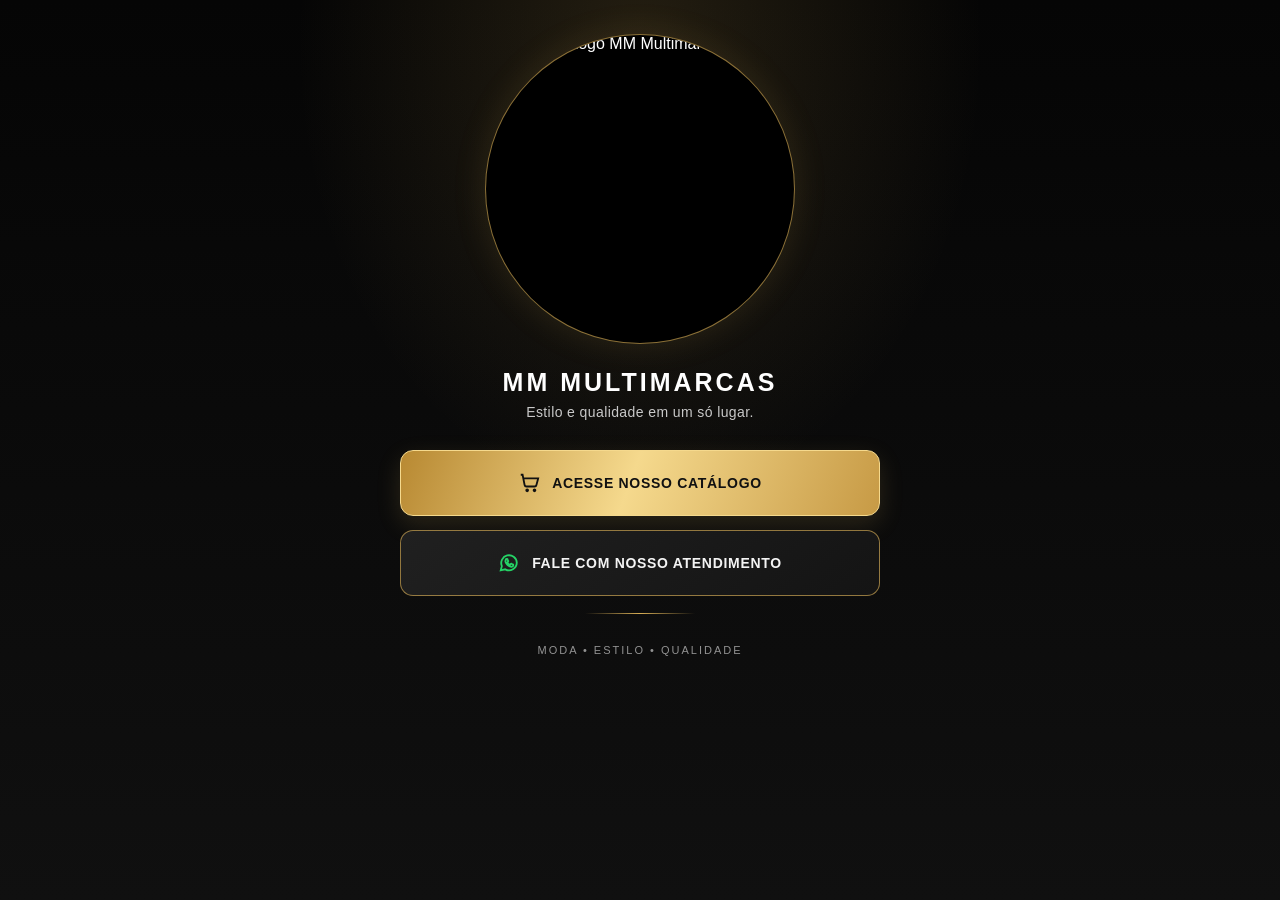
==== links/index.html @ 38c8669c "Adiciona página de links da MM Multimarcas" ====
<!DOCTYPE html>
<html lang="pt-BR">
<head>
<meta charset="UTF-8"><meta name="viewport" content="width=device-width, initial-scale=1.0">
<meta name="theme-color" content="#080808">
<meta name="description" content="MM Multimarcas — estilo e qualidade em um só lugar. Acesse nosso catálogo e fale com nosso atendimento.">
<title>MM Multimarcas | Links oficiais</title>
<style>
:root{--gold:#d6ad55;--gold-light:#f5d98d}
*{box-sizing:border-box}body{margin:0;min-height:100vh;color:#fff;background:radial-gradient(ellipse at 50% 5%,rgba(214,173,85,.15),transparent 38%),linear-gradient(180deg,#050505,#101010);font-family:Arial,Helvetica,sans-serif;display:flex;justify-content:center;padding:34px 18px 28px}
main{width:100%;max-width:480px;display:flex;flex-direction:column;align-items:center;text-align:center}
.logo-wrap{width:min(76vw,310px);aspect-ratio:1;overflow:hidden;border-radius:50%;border:1px solid rgba(214,173,85,.65);box-shadow:0 0 35px rgba(214,173,85,.12);background:#000}
.logo-wrap img{width:100%;height:100%;object-fit:cover;display:block}
h1{margin:24px 0 7px;font-size:25px;letter-spacing:3px;font-weight:800}
.tagline{margin:0 0 30px;color:#c9c9c9;font-size:14px;letter-spacing:.4px}
.links{width:100%;display:grid;gap:14px}
.link{min-height:66px;display:flex;align-items:center;justify-content:center;gap:12px;padding:17px 20px;border-radius:13px;text-decoration:none;font-weight:800;font-size:14px;letter-spacing:.7px;transition:transform .18s ease,filter .18s ease}
.link:hover{transform:translateY(-2px);filter:brightness(1.08)}
.primary{color:#111;background:linear-gradient(110deg,#b88932,#f5d98d 48%,#c79a45);border:1px solid #f5d98d;box-shadow:0 8px 25px rgba(214,173,85,.16)}
.secondary{color:#f4f4f4;background:linear-gradient(145deg,#202020,#141414);border:1px solid rgba(214,173,85,.65)}
.icon{width:22px;height:22px;flex:0 0 22px}
.note{margin-top:30px;color:#929292;font-size:11px;letter-spacing:2px}
.line{width:110px;height:1px;margin-top:17px;background:linear-gradient(90deg,transparent,var(--gold),transparent)}
@media(max-width:360px){h1{font-size:21px}.link{font-size:12px}}
</style></head>
<body><main>
<div class="logo-wrap"><img src="logo-mm.svg" alt="Logo MM Multimarcas"></div>
<h1>MM MULTIMARCAS</h1><p class="tagline">Estilo e qualidade em um só lugar.</p>
<nav class="links" aria-label="Links da MM Multimarcas">
<a class="link primary" href="https://mmmultimarcas.github.io/mm-multimarcas/" target="_blank" rel="noopener">
<svg class="icon" viewBox="0 0 24 24" fill="none" stroke="currentColor" stroke-width="2" aria-hidden="true"><path d="M3 3h2l2.2 11.2a2 2 0 0 0 2 1.6h8.9a2 2 0 0 0 2-1.6L22 7H6"/><circle cx="10" cy="20" r="1"/><circle cx="18" cy="20" r="1"/></svg>ACESSE NOSSO CATÁLOGO</a>
<a class="link secondary" href="https://api.whatsapp.com/send/?phone=556499380911&amp;text&amp;type=phone_number&amp;app_absent=0" target="_blank" rel="noopener">
<svg class="icon" viewBox="0 0 24 24" fill="none" stroke="#25D366" stroke-width="2" aria-hidden="true"><path d="M20.5 11.5a8.5 8.5 0 0 1-12.6 7.4L3 20l1.2-4.6A8.5 8.5 0 1 1 20.5 11.5Z"/><path d="M8.5 8.2c.3-.6.6-.6 1-.6h.4c.2 0 .4.1.5.4l.7 1.7c.1.2.1.4-.1.6l-.6.7c-.2.2-.2.4 0 .7.5.9 1.2 1.6 2.1 2.1.3.2.5.2.7 0l.8-.9c.2-.2.4-.2.7-.1l1.6.8c.3.1.4.3.4.5 0 .4-.2 1.1-.7 1.5-.5.4-1.1.6-1.7.5-1-.1-2.4-.7-3.8-1.9-1.2-1.1-2.1-2.4-2.3-3.4-.2-.8 0-1.6.3-2.1Z"/></svg>FALE COM NOSSO ATENDIMENTO</a>
</nav><div class="line"></div><p class="note">MODA • ESTILO • QUALIDADE</p>
</main></body></html>
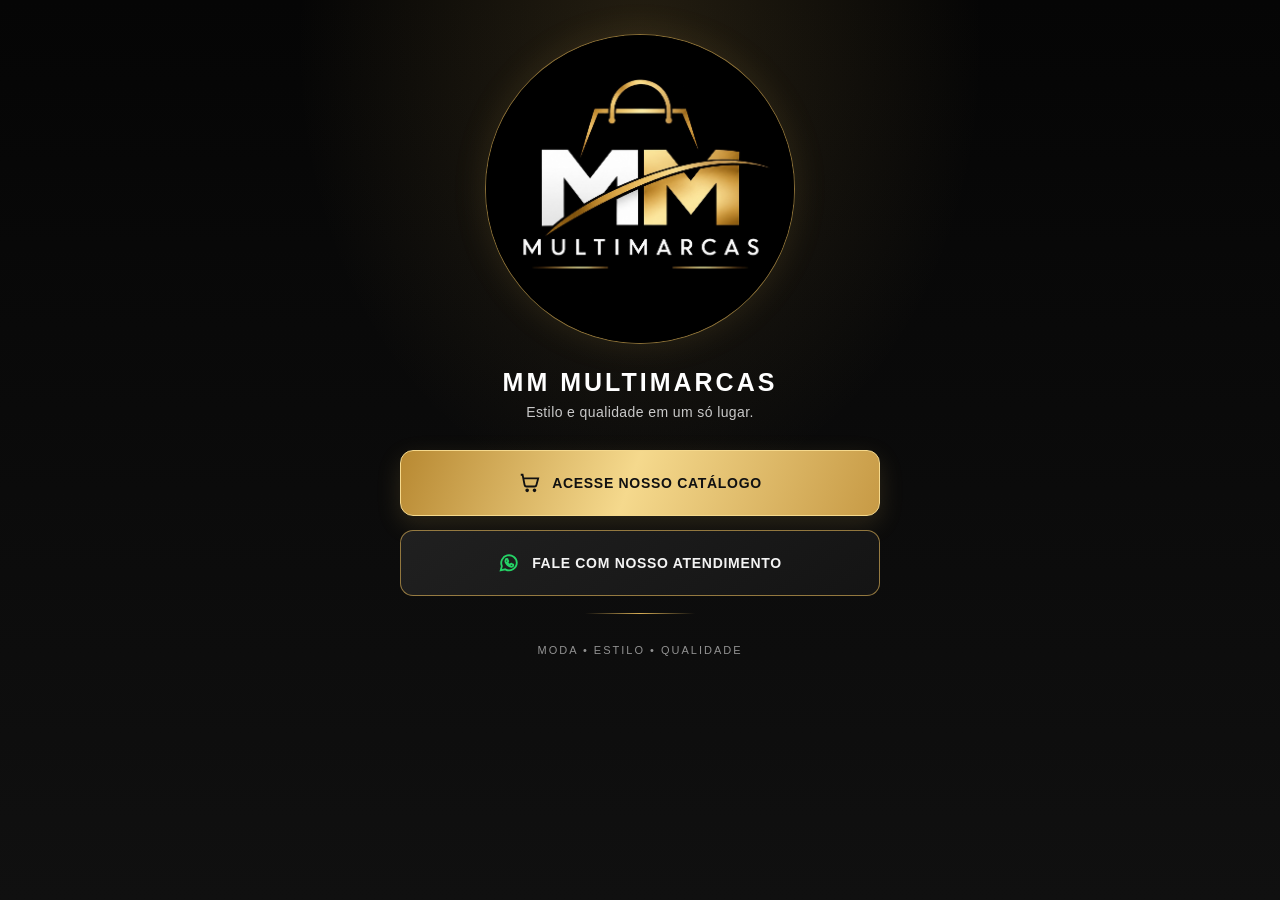
==== commit 9be96fe2: "Atualiza nome do arquivo da logo na página de links" ====
--- a/links/index.html
+++ b/links/index.html
@@ -24,7 +24,7 @@
 @media(max-width:360px){h1{font-size:21px}.link{font-size:12px}}
 </style></head>
 <body><main>
-<div class="logo-wrap"><img src="logo-mm.svg" alt="Logo MM Multimarcas"></div>
+<div class="logo-wrap"><img src="logo-mm.png.jpeg" alt="Logo MM Multimarcas"></div>
 <h1>MM MULTIMARCAS</h1><p class="tagline">Estilo e qualidade em um só lugar.</p>
 <nav class="links" aria-label="Links da MM Multimarcas">
 <a class="link primary" href="https://mmmultimarcas.github.io/mm-multimarcas/" target="_blank" rel="noopener">
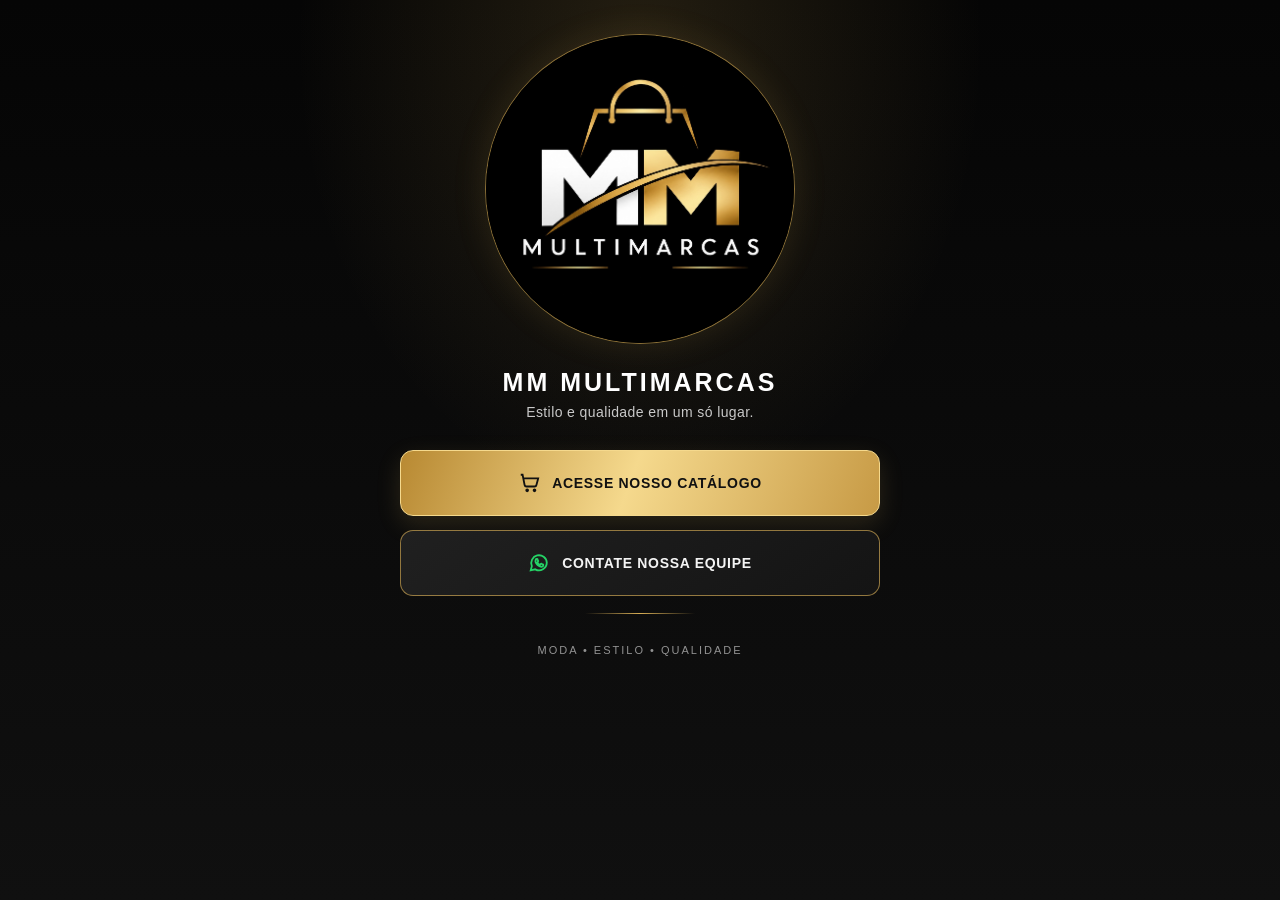
==== commit d6e0b893: "Torna mais formal o texto do botão de contato" ====
--- a/links/index.html
+++ b/links/index.html
@@ -3,7 +3,7 @@
 <head>
 <meta charset="UTF-8"><meta name="viewport" content="width=device-width, initial-scale=1.0">
 <meta name="theme-color" content="#080808">
-<meta name="description" content="MM Multimarcas — estilo e qualidade em um só lugar. Acesse nosso catálogo e fale com nosso atendimento.">
+<meta name="description" content="MM Multimarcas — estilo e qualidade em um só lugar. Acesse nosso catálogo e entre em contato com nossa equipe.">
 <title>MM Multimarcas | Links oficiais</title>
 <style>
 :root{--gold:#d6ad55;--gold-light:#f5d98d}
@@ -30,6 +30,6 @@
 <a class="link primary" href="https://mmmultimarcas.github.io/mm-multimarcas/" target="_blank" rel="noopener">
 <svg class="icon" viewBox="0 0 24 24" fill="none" stroke="currentColor" stroke-width="2" aria-hidden="true"><path d="M3 3h2l2.2 11.2a2 2 0 0 0 2 1.6h8.9a2 2 0 0 0 2-1.6L22 7H6"/><circle cx="10" cy="20" r="1"/><circle cx="18" cy="20" r="1"/></svg>ACESSE NOSSO CATÁLOGO</a>
 <a class="link secondary" href="https://api.whatsapp.com/send/?phone=556499380911&amp;text&amp;type=phone_number&amp;app_absent=0" target="_blank" rel="noopener">
-<svg class="icon" viewBox="0 0 24 24" fill="none" stroke="#25D366" stroke-width="2" aria-hidden="true"><path d="M20.5 11.5a8.5 8.5 0 0 1-12.6 7.4L3 20l1.2-4.6A8.5 8.5 0 1 1 20.5 11.5Z"/><path d="M8.5 8.2c.3-.6.6-.6 1-.6h.4c.2 0 .4.1.5.4l.7 1.7c.1.2.1.4-.1.6l-.6.7c-.2.2-.2.4 0 .7.5.9 1.2 1.6 2.1 2.1.3.2.5.2.7 0l.8-.9c.2-.2.4-.2.7-.1l1.6.8c.3.1.4.3.4.5 0 .4-.2 1.1-.7 1.5-.5.4-1.1.6-1.7.5-1-.1-2.4-.7-3.8-1.9-1.2-1.1-2.1-2.4-2.3-3.4-.2-.8 0-1.6.3-2.1Z"/></svg>FALE COM NOSSO ATENDIMENTO</a>
+<svg class="icon" viewBox="0 0 24 24" fill="none" stroke="#25D366" stroke-width="2" aria-hidden="true"><path d="M20.5 11.5a8.5 8.5 0 0 1-12.6 7.4L3 20l1.2-4.6A8.5 8.5 0 1 1 20.5 11.5Z"/><path d="M8.5 8.2c.3-.6.6-.6 1-.6h.4c.2 0 .4.1.5.4l.7 1.7c.1.2.1.4-.1.6l-.6.7c-.2.2-.2.4 0 .7.5.9 1.2 1.6 2.1 2.1.3.2.5.2.7 0l.8-.9c.2-.2.4-.2.7-.1l1.6.8c.3.1.4.3.4.5 0 .4-.2 1.1-.7 1.5-.5.4-1.1.6-1.7.5-1-.1-2.4-.7-3.8-1.9-1.2-1.1-2.1-2.4-2.3-3.4-.2-.8 0-1.6.3-2.1Z"/></svg>CONTATE NOSSA EQUIPE</a>
 </nav><div class="line"></div><p class="note">MODA • ESTILO • QUALIDADE</p>
 </main></body></html>
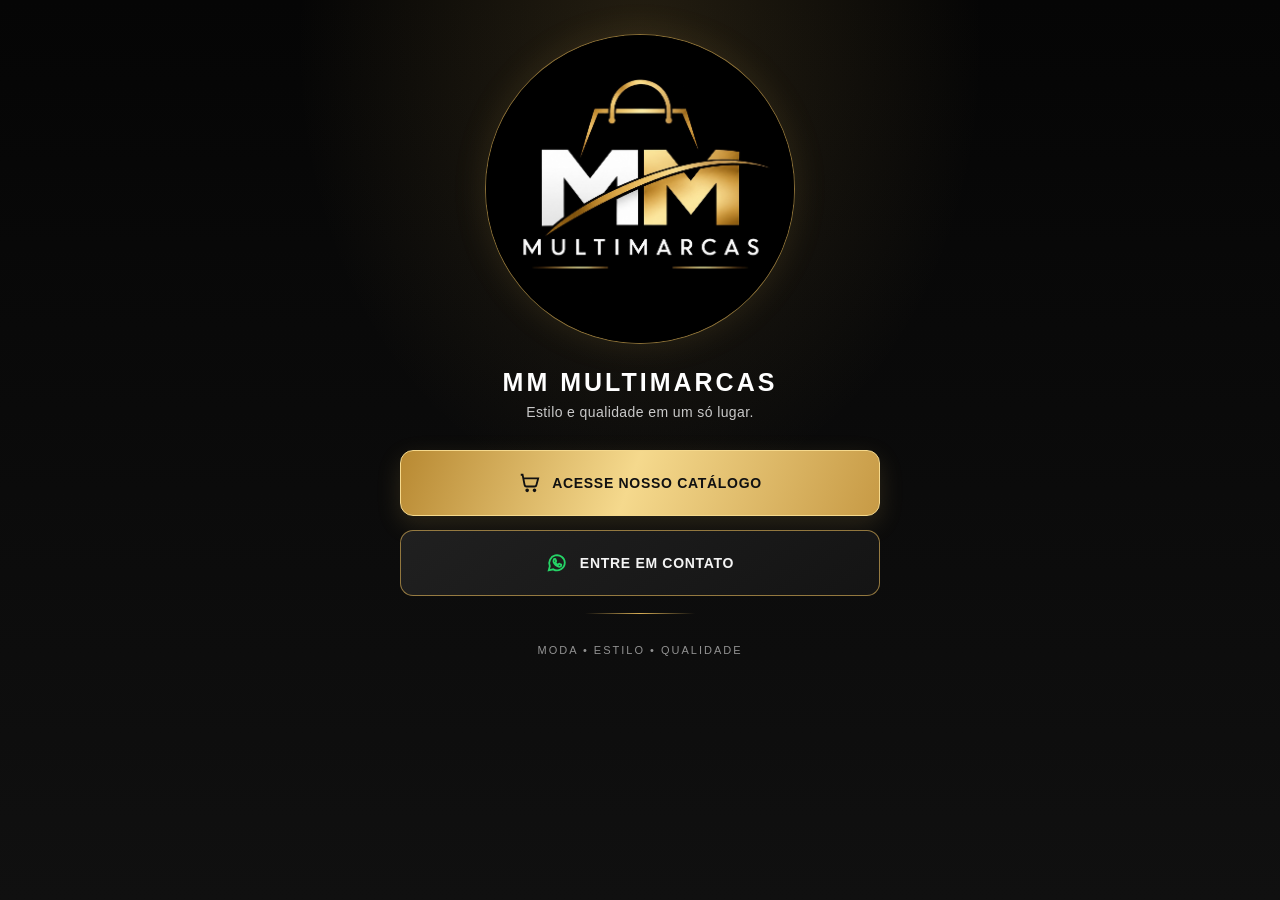
==== commit f32fb0da: "Ajusta botão de contato para linguagem neutra" ====
--- a/links/index.html
+++ b/links/index.html
@@ -3,7 +3,7 @@
 <head>
 <meta charset="UTF-8"><meta name="viewport" content="width=device-width, initial-scale=1.0">
 <meta name="theme-color" content="#080808">
-<meta name="description" content="MM Multimarcas — estilo e qualidade em um só lugar. Acesse nosso catálogo e entre em contato com nossa equipe.">
+<meta name="description" content="MM Multimarcas — estilo e qualidade em um só lugar. Acesse nosso catálogo e entre em contato conosco.">
 <title>MM Multimarcas | Links oficiais</title>
 <style>
 :root{--gold:#d6ad55;--gold-light:#f5d98d}
@@ -30,6 +30,6 @@
 <a class="link primary" href="https://mmmultimarcas.github.io/mm-multimarcas/" target="_blank" rel="noopener">
 <svg class="icon" viewBox="0 0 24 24" fill="none" stroke="currentColor" stroke-width="2" aria-hidden="true"><path d="M3 3h2l2.2 11.2a2 2 0 0 0 2 1.6h8.9a2 2 0 0 0 2-1.6L22 7H6"/><circle cx="10" cy="20" r="1"/><circle cx="18" cy="20" r="1"/></svg>ACESSE NOSSO CATÁLOGO</a>
 <a class="link secondary" href="https://api.whatsapp.com/send/?phone=556499380911&amp;text&amp;type=phone_number&amp;app_absent=0" target="_blank" rel="noopener">
-<svg class="icon" viewBox="0 0 24 24" fill="none" stroke="#25D366" stroke-width="2" aria-hidden="true"><path d="M20.5 11.5a8.5 8.5 0 0 1-12.6 7.4L3 20l1.2-4.6A8.5 8.5 0 1 1 20.5 11.5Z"/><path d="M8.5 8.2c.3-.6.6-.6 1-.6h.4c.2 0 .4.1.5.4l.7 1.7c.1.2.1.4-.1.6l-.6.7c-.2.2-.2.4 0 .7.5.9 1.2 1.6 2.1 2.1.3.2.5.2.7 0l.8-.9c.2-.2.4-.2.7-.1l1.6.8c.3.1.4.3.4.5 0 .4-.2 1.1-.7 1.5-.5.4-1.1.6-1.7.5-1-.1-2.4-.7-3.8-1.9-1.2-1.1-2.1-2.4-2.3-3.4-.2-.8 0-1.6.3-2.1Z"/></svg>CONTATE NOSSA EQUIPE</a>
+<svg class="icon" viewBox="0 0 24 24" fill="none" stroke="#25D366" stroke-width="2" aria-hidden="true"><path d="M20.5 11.5a8.5 8.5 0 0 1-12.6 7.4L3 20l1.2-4.6A8.5 8.5 0 1 1 20.5 11.5Z"/><path d="M8.5 8.2c.3-.6.6-.6 1-.6h.4c.2 0 .4.1.5.4l.7 1.7c.1.2.1.4-.1.6l-.6.7c-.2.2-.2.4 0 .7.5.9 1.2 1.6 2.1 2.1.3.2.5.2.7 0l.8-.9c.2-.2.4-.2.7-.1l1.6.8c.3.1.4.3.4.5 0 .4-.2 1.1-.7 1.5-.5.4-1.1.6-1.7.5-1-.1-2.4-.7-3.8-1.9-1.2-1.1-2.1-2.4-2.3-3.4-.2-.8 0-1.6.3-2.1Z"/></svg>ENTRE EM CONTATO</a>
 </nav><div class="line"></div><p class="note">MODA • ESTILO • QUALIDADE</p>
 </main></body></html>
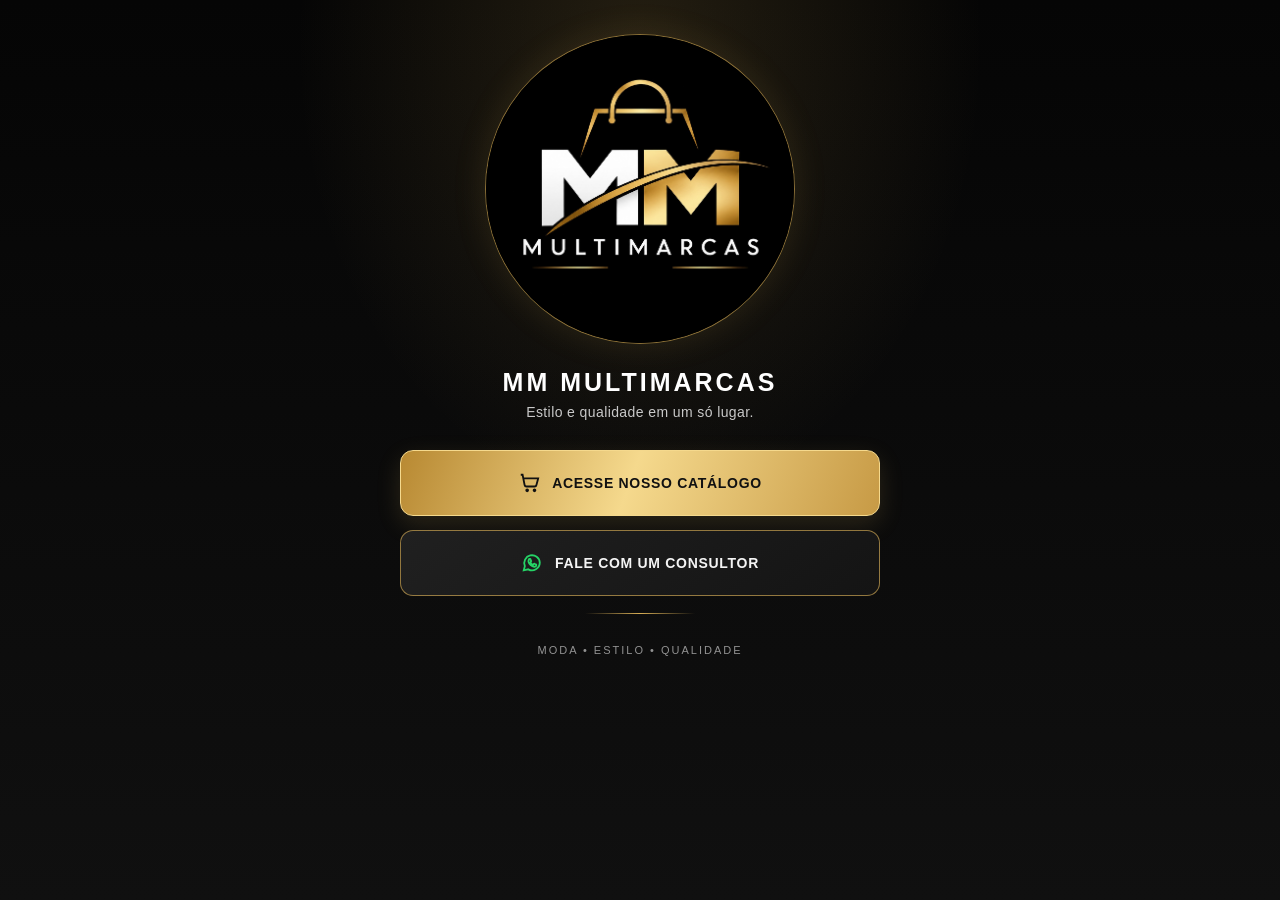
==== commit df71b5ba: "Atualiza botão para falar com um consultor" ====
--- a/links/index.html
+++ b/links/index.html
@@ -3,7 +3,7 @@
 <head>
 <meta charset="UTF-8"><meta name="viewport" content="width=device-width, initial-scale=1.0">
 <meta name="theme-color" content="#080808">
-<meta name="description" content="MM Multimarcas — estilo e qualidade em um só lugar. Acesse nosso catálogo e entre em contato conosco.">
+<meta name="description" content="MM Multimarcas — estilo e qualidade em um só lugar. Acesse nosso catálogo e fale com um consultor.">
 <title>MM Multimarcas | Links oficiais</title>
 <style>
 :root{--gold:#d6ad55;--gold-light:#f5d98d}
@@ -30,6 +30,6 @@
 <a class="link primary" href="https://mmmultimarcas.github.io/mm-multimarcas/" target="_blank" rel="noopener">
 <svg class="icon" viewBox="0 0 24 24" fill="none" stroke="currentColor" stroke-width="2" aria-hidden="true"><path d="M3 3h2l2.2 11.2a2 2 0 0 0 2 1.6h8.9a2 2 0 0 0 2-1.6L22 7H6"/><circle cx="10" cy="20" r="1"/><circle cx="18" cy="20" r="1"/></svg>ACESSE NOSSO CATÁLOGO</a>
 <a class="link secondary" href="https://api.whatsapp.com/send/?phone=556499380911&amp;text&amp;type=phone_number&amp;app_absent=0" target="_blank" rel="noopener">
-<svg class="icon" viewBox="0 0 24 24" fill="none" stroke="#25D366" stroke-width="2" aria-hidden="true"><path d="M20.5 11.5a8.5 8.5 0 0 1-12.6 7.4L3 20l1.2-4.6A8.5 8.5 0 1 1 20.5 11.5Z"/><path d="M8.5 8.2c.3-.6.6-.6 1-.6h.4c.2 0 .4.1.5.4l.7 1.7c.1.2.1.4-.1.6l-.6.7c-.2.2-.2.4 0 .7.5.9 1.2 1.6 2.1 2.1.3.2.5.2.7 0l.8-.9c.2-.2.4-.2.7-.1l1.6.8c.3.1.4.3.4.5 0 .4-.2 1.1-.7 1.5-.5.4-1.1.6-1.7.5-1-.1-2.4-.7-3.8-1.9-1.2-1.1-2.1-2.4-2.3-3.4-.2-.8 0-1.6.3-2.1Z"/></svg>ENTRE EM CONTATO</a>
+<svg class="icon" viewBox="0 0 24 24" fill="none" stroke="#25D366" stroke-width="2" aria-hidden="true"><path d="M20.5 11.5a8.5 8.5 0 0 1-12.6 7.4L3 20l1.2-4.6A8.5 8.5 0 1 1 20.5 11.5Z"/><path d="M8.5 8.2c.3-.6.6-.6 1-.6h.4c.2 0 .4.1.5.4l.7 1.7c.1.2.1.4-.1.6l-.6.7c-.2.2-.2.4 0 .7.5.9 1.2 1.6 2.1 2.1.3.2.5.2.7 0l.8-.9c.2-.2.4-.2.7-.1l1.6.8c.3.1.4.3.4.5 0 .4-.2 1.1-.7 1.5-.5.4-1.1.6-1.7.5-1-.1-2.4-.7-3.8-1.9-1.2-1.1-2.1-2.4-2.3-3.4-.2-.8 0-1.6.3-2.1Z"/></svg>FALE COM UM CONSULTOR</a>
 </nav><div class="line"></div><p class="note">MODA • ESTILO • QUALIDADE</p>
 </main></body></html>
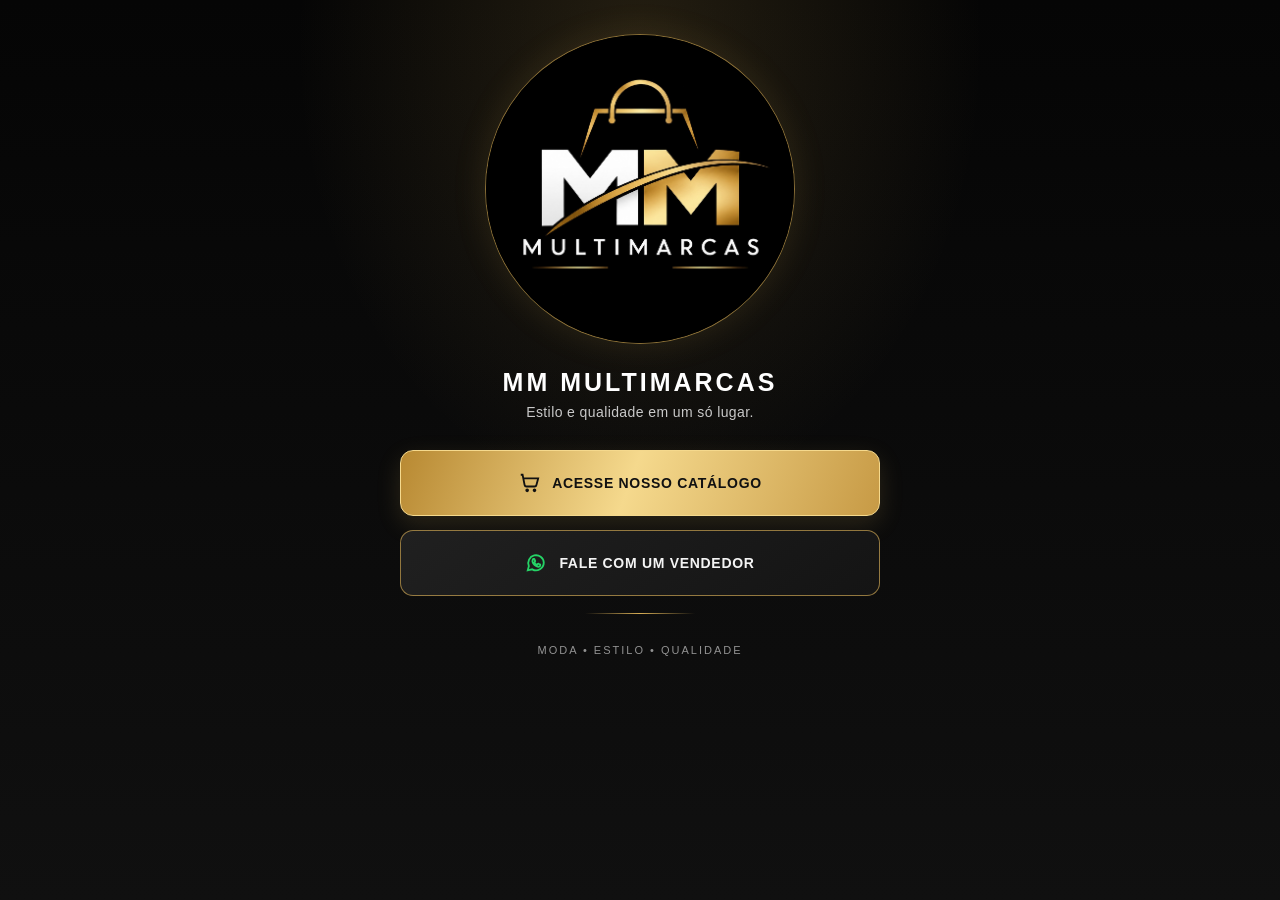
==== commit d5fba1e5: "Atualiza botão de contato para falar com um vendedor" ====
--- a/links/index.html
+++ b/links/index.html
@@ -3,7 +3,7 @@
 <head>
 <meta charset="UTF-8"><meta name="viewport" content="width=device-width, initial-scale=1.0">
 <meta name="theme-color" content="#080808">
-<meta name="description" content="MM Multimarcas — estilo e qualidade em um só lugar. Acesse nosso catálogo e fale com um consultor.">
+<meta name="description" content="MM Multimarcas — estilo e qualidade em um só lugar. Acesse nosso catálogo e fale com um vendedor.">
 <title>MM Multimarcas | Links oficiais</title>
 <style>
 :root{--gold:#d6ad55;--gold-light:#f5d98d}
@@ -30,6 +30,6 @@
 <a class="link primary" href="https://mmmultimarcas.github.io/mm-multimarcas/" target="_blank" rel="noopener">
 <svg class="icon" viewBox="0 0 24 24" fill="none" stroke="currentColor" stroke-width="2" aria-hidden="true"><path d="M3 3h2l2.2 11.2a2 2 0 0 0 2 1.6h8.9a2 2 0 0 0 2-1.6L22 7H6"/><circle cx="10" cy="20" r="1"/><circle cx="18" cy="20" r="1"/></svg>ACESSE NOSSO CATÁLOGO</a>
 <a class="link secondary" href="https://api.whatsapp.com/send/?phone=556499380911&amp;text&amp;type=phone_number&amp;app_absent=0" target="_blank" rel="noopener">
-<svg class="icon" viewBox="0 0 24 24" fill="none" stroke="#25D366" stroke-width="2" aria-hidden="true"><path d="M20.5 11.5a8.5 8.5 0 0 1-12.6 7.4L3 20l1.2-4.6A8.5 8.5 0 1 1 20.5 11.5Z"/><path d="M8.5 8.2c.3-.6.6-.6 1-.6h.4c.2 0 .4.1.5.4l.7 1.7c.1.2.1.4-.1.6l-.6.7c-.2.2-.2.4 0 .7.5.9 1.2 1.6 2.1 2.1.3.2.5.2.7 0l.8-.9c.2-.2.4-.2.7-.1l1.6.8c.3.1.4.3.4.5 0 .4-.2 1.1-.7 1.5-.5.4-1.1.6-1.7.5-1-.1-2.4-.7-3.8-1.9-1.2-1.1-2.1-2.4-2.3-3.4-.2-.8 0-1.6.3-2.1Z"/></svg>FALE COM UM CONSULTOR</a>
+<svg class="icon" viewBox="0 0 24 24" fill="none" stroke="#25D366" stroke-width="2" aria-hidden="true"><path d="M20.5 11.5a8.5 8.5 0 0 1-12.6 7.4L3 20l1.2-4.6A8.5 8.5 0 1 1 20.5 11.5Z"/><path d="M8.5 8.2c.3-.6.6-.6 1-.6h.4c.2 0 .4.1.5.4l.7 1.7c.1.2.1.4-.1.6l-.6.7c-.2.2-.2.4 0 .7.5.9 1.2 1.6 2.1 2.1.3.2.5.2.7 0l.8-.9c.2-.2.4-.2.7-.1l1.6.8c.3.1.4.3.4.5 0 .4-.2 1.1-.7 1.5-.5.4-1.1.6-1.7.5-1-.1-2.4-.7-3.8-1.9-1.2-1.1-2.1-2.4-2.3-3.4-.2-.8 0-1.6.3-2.1Z"/></svg>FALE COM UM VENDEDOR</a>
 </nav><div class="line"></div><p class="note">MODA • ESTILO • QUALIDADE</p>
 </main></body></html>
